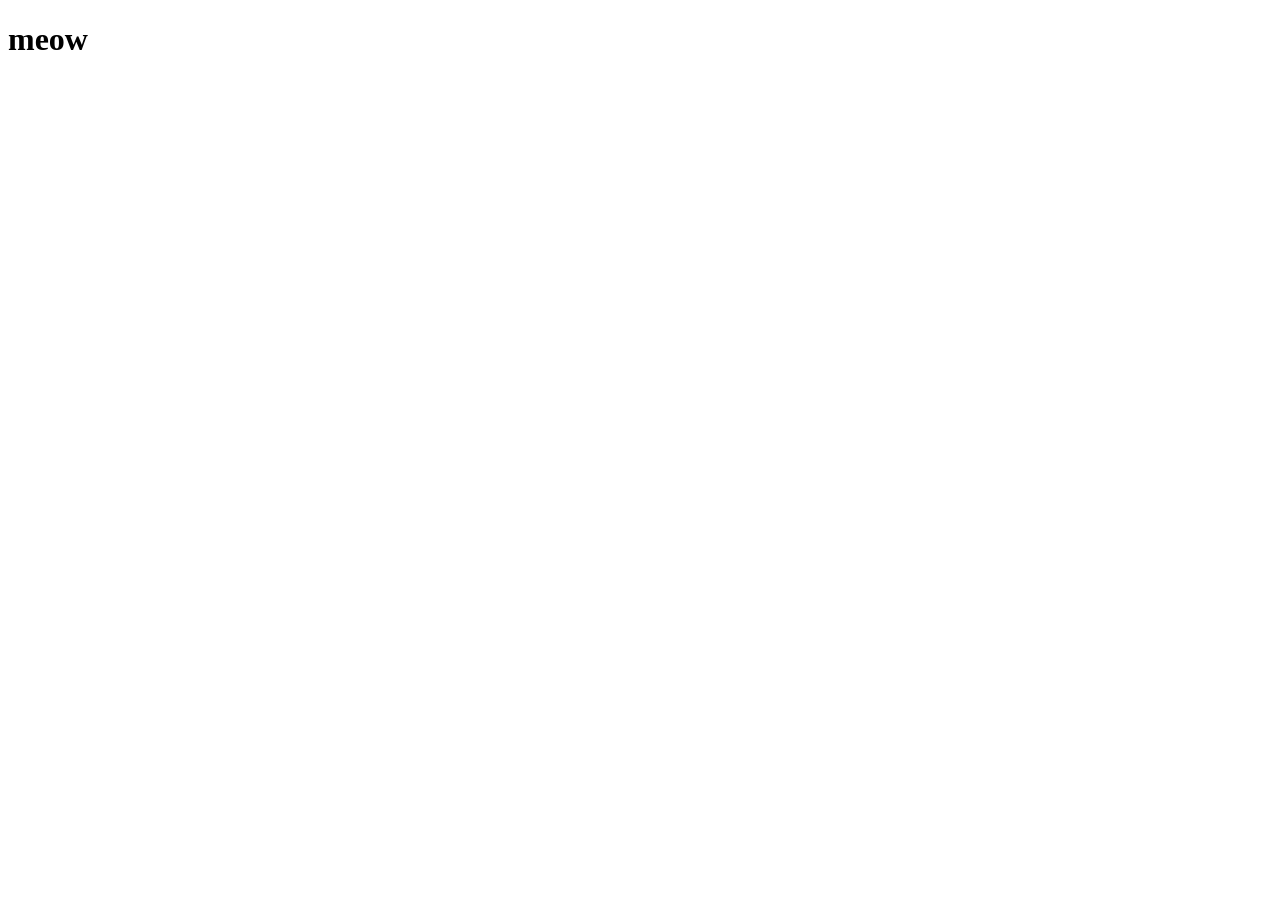
==== src/main/resources/templates/tickets/form.html @ 356df94b "Added index functionality" ====
<!doctype html>
<html lang="en">
  <head>
    <meta charset="UTF-8" />
    <meta name="viewport" content="width=device-width, initial-scale=1.0" />
    <title th:text="${ticket.getTitle()}">Document</title>
  </head>
  <body>
    <h1>meow</h1>
  </body>
</html>
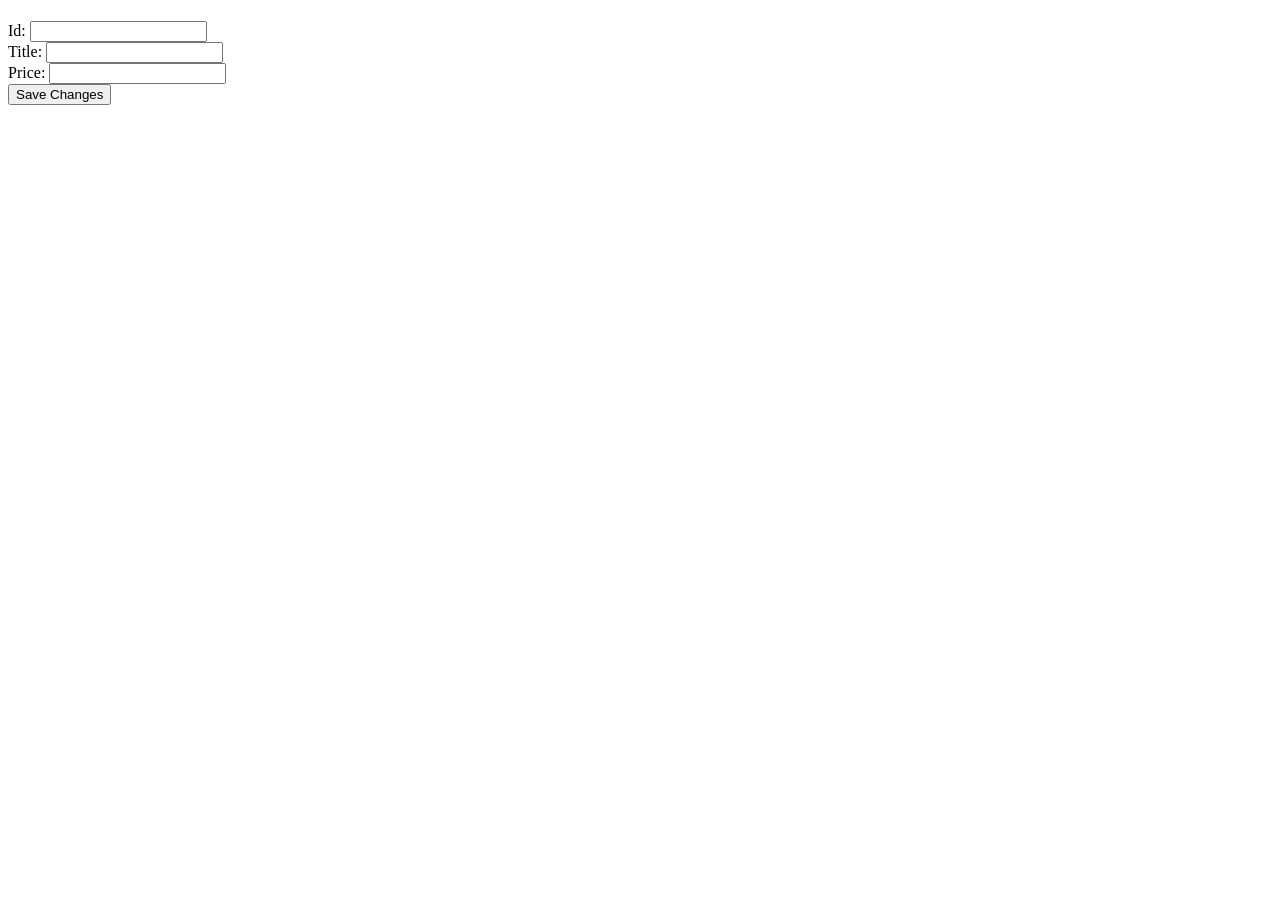
==== commit 8e788cb8: "Finished functionality, working on styling" ====
--- a/src/main/resources/templates/tickets/form.html
+++ b/src/main/resources/templates/tickets/form.html
@@ -6,6 +6,28 @@
     <title th:text="${ticket.getTitle()}">Document</title>
   </head>
   <body>
-    <h1>meow</h1>
+    <h1 th:text="${'Edit > ' + ticket.getTitle()}"></h1>
+    <form
+      th:action="@{/tickets/{id}/edit(id=${ticket.getId()})}"
+      th:object="${ticket}"
+      method="post"
+    >
+      <label for="id">
+        Id:
+        <input type="text" th:field="*{id}" readonly />
+      </label>
+      <br />
+      <label for="title"
+        >Title:
+        <input type="text" th:field="*{title}" />
+      </label>
+      <br />
+      <label for="price">
+        Price:
+        <input type="number" th:field="*{price}" />
+      </label>
+      <br />
+      <button type="submit">Save Changes</button>
+    </form>
   </body>
 </html>
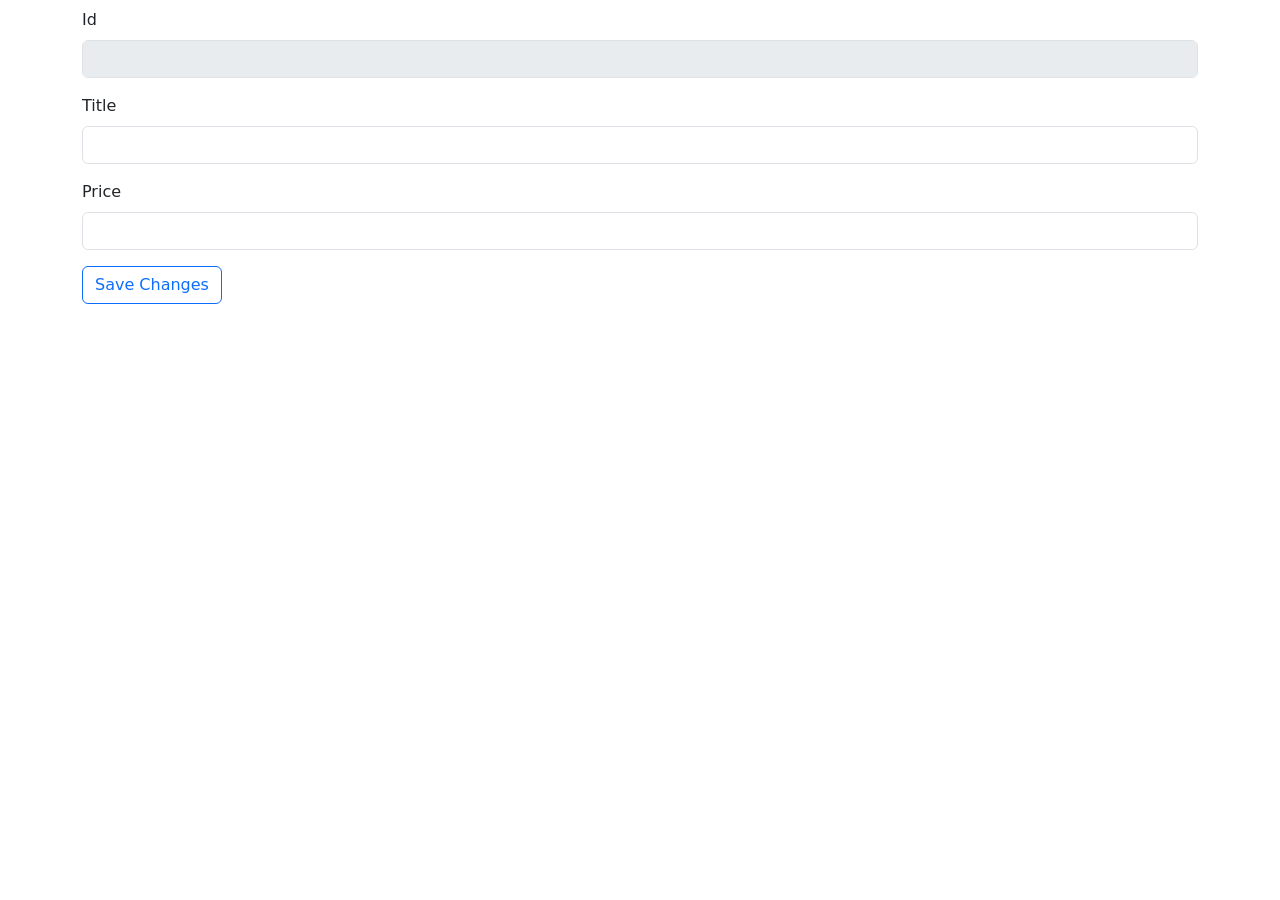
==== commit 0cdca73f: "Added bootstrap styling to project" ====
--- a/src/main/resources/templates/tickets/form.html
+++ b/src/main/resources/templates/tickets/form.html
@@ -4,30 +4,49 @@
     <meta charset="UTF-8" />
     <meta name="viewport" content="width=device-width, initial-scale=1.0" />
     <title th:text="${ticket.getTitle()}">Document</title>
+    <link
+      href="https://cdn.jsdelivr.net/npm/bootstrap@5.3.8/dist/css/bootstrap.min.css"
+      rel="stylesheet"
+    />
   </head>
   <body>
-    <h1 th:text="${'Edit > ' + ticket.getTitle()}"></h1>
-    <form
-      th:action="@{/tickets/{id}/edit(id=${ticket.getId()})}"
-      th:object="${ticket}"
-      method="post"
-    >
-      <label for="id">
-        Id:
-        <input type="text" th:field="*{id}" readonly />
-      </label>
-      <br />
-      <label for="title"
-        >Title:
-        <input type="text" th:field="*{title}" />
-      </label>
-      <br />
-      <label for="price">
-        Price:
-        <input type="number" th:field="*{price}" />
-      </label>
-      <br />
-      <button type="submit">Save Changes</button>
-    </form>
+    <div class="container">
+      <div class="col">
+        <div class="row">
+          <h1 th:text="${'Edit > ' + ticket.getTitle()}"></h1>
+        </div>
+      </div>
+      <div class="col">
+        <div class="row">
+          <form
+            th:action="@{/tickets/{id}/edit(id=${ticket.getId()})}"
+            th:object="${ticket}"
+            method="post"
+          >
+            <div class="mb-3">
+              <label for="id" class="form-label">Id</label>
+              <input
+                type="text"
+                class="form-control"
+                th:field="*{id}"
+                disabled
+                readonly
+              />
+            </div>
+            <div class="mb-3">
+              <label for="title" class="form-label">Title</label>
+              <input type="text" class="form-control" th:field="*{title}" />
+            </div>
+            <div class="mb-3">
+              <label for="price" class="form-label">Price</label>
+              <input type="number" class="form-control" th:field="*{price}" />
+            </div>
+            <button type="submit" class="btn btn-outline-primary">
+              Save Changes
+            </button>
+          </form>
+        </div>
+      </div>
+    </div>
   </body>
 </html>
